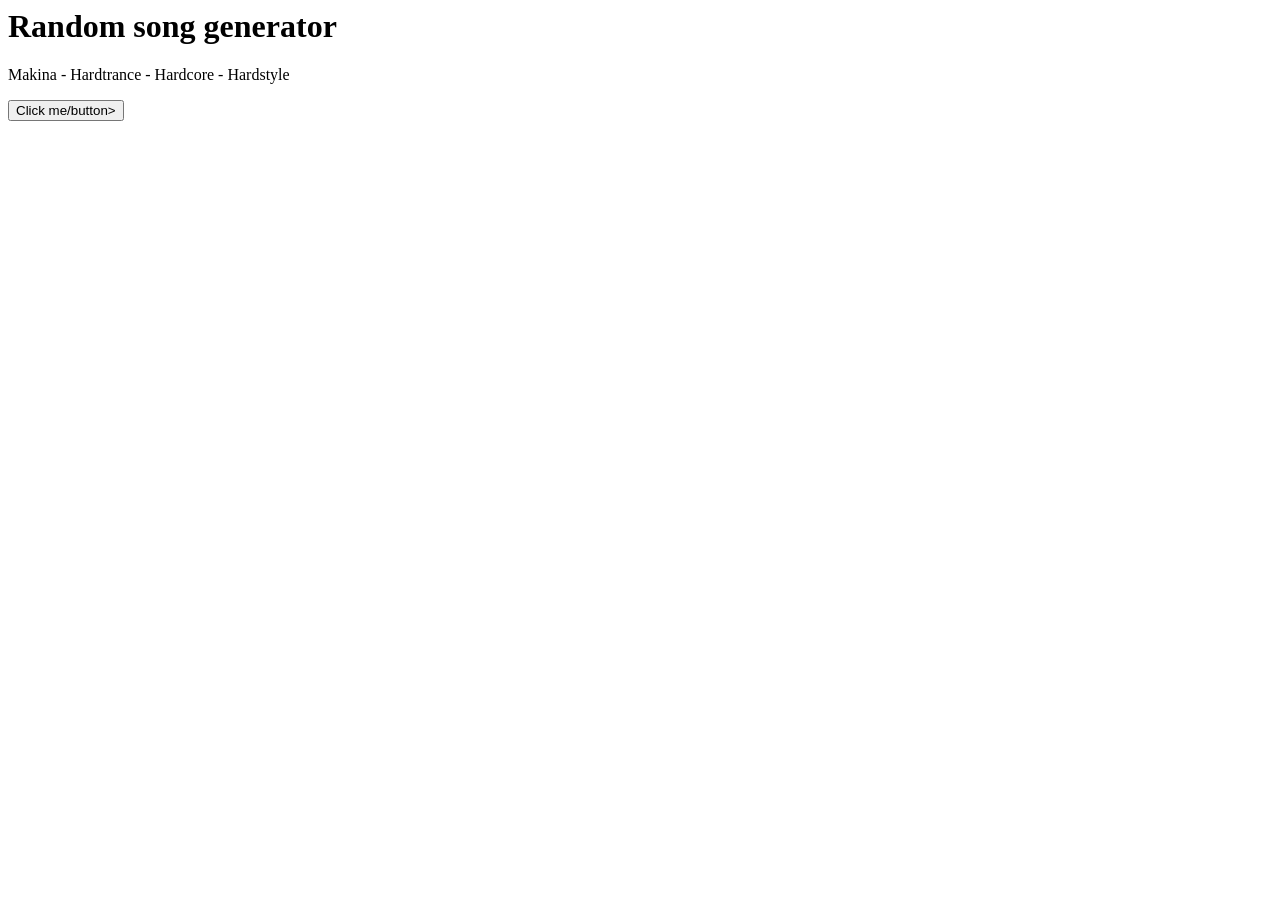
==== index.html @ 8e1f1d04 "initial index.html structure" ====
<head>
    <meta charset="UTF-8">
    <title>Random song generator</title>
</head>
<body>
    <h1>Random song generator</h1>
    <p>Makina - Hardtrance - Hardcore - Hardstyle</p>
    <button id="button">Click me/button>
</body>
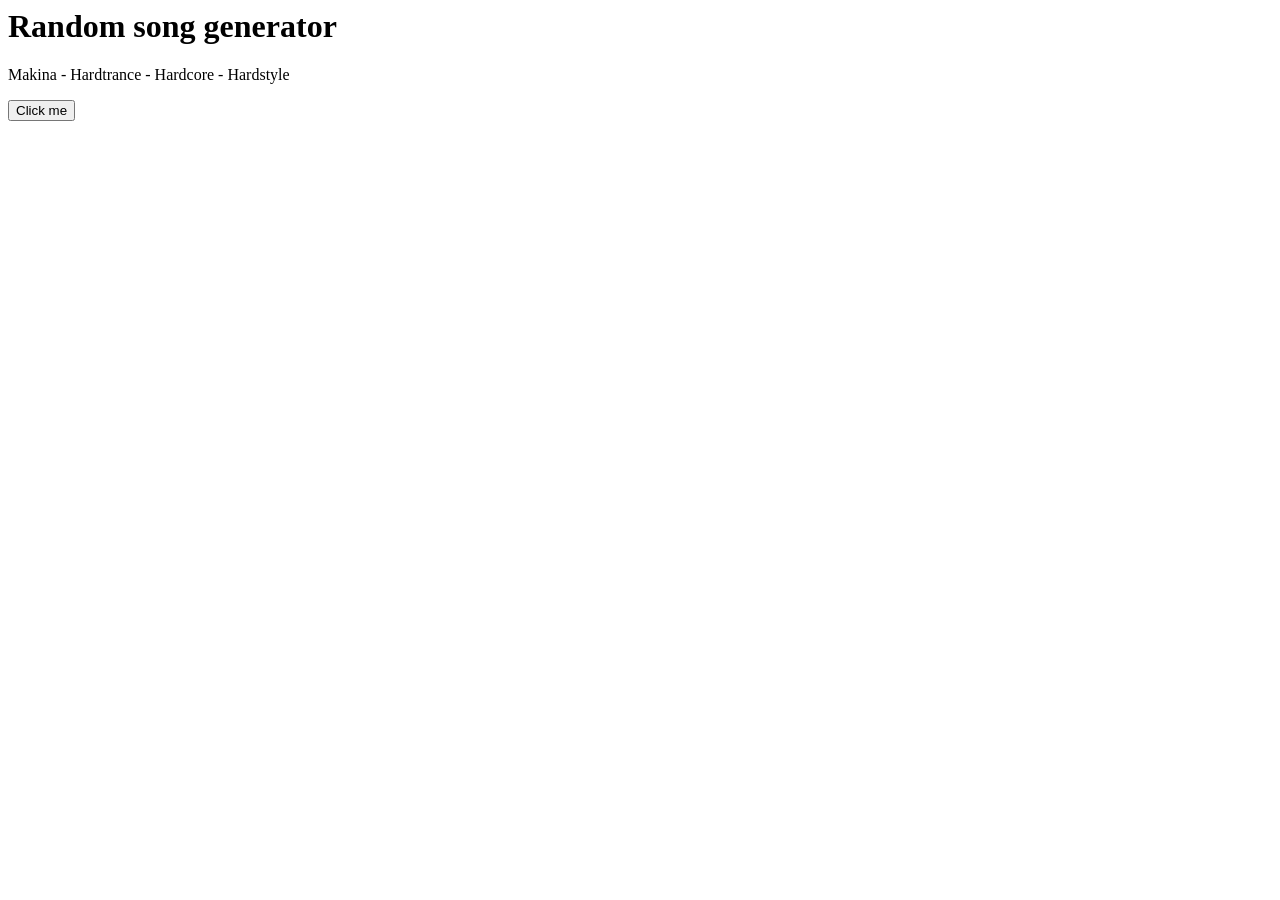
==== commit ddce9a6b: "html bugfix and made structure of folders" ====
--- a/index.html
+++ b/index.html
@@ -5,5 +5,5 @@
 <body>
     <h1>Random song generator</h1>
     <p>Makina - Hardtrance - Hardcore - Hardstyle</p>
-    <button id="button">Click me/button>
+    <button id="button">Click me</button>
 </body>
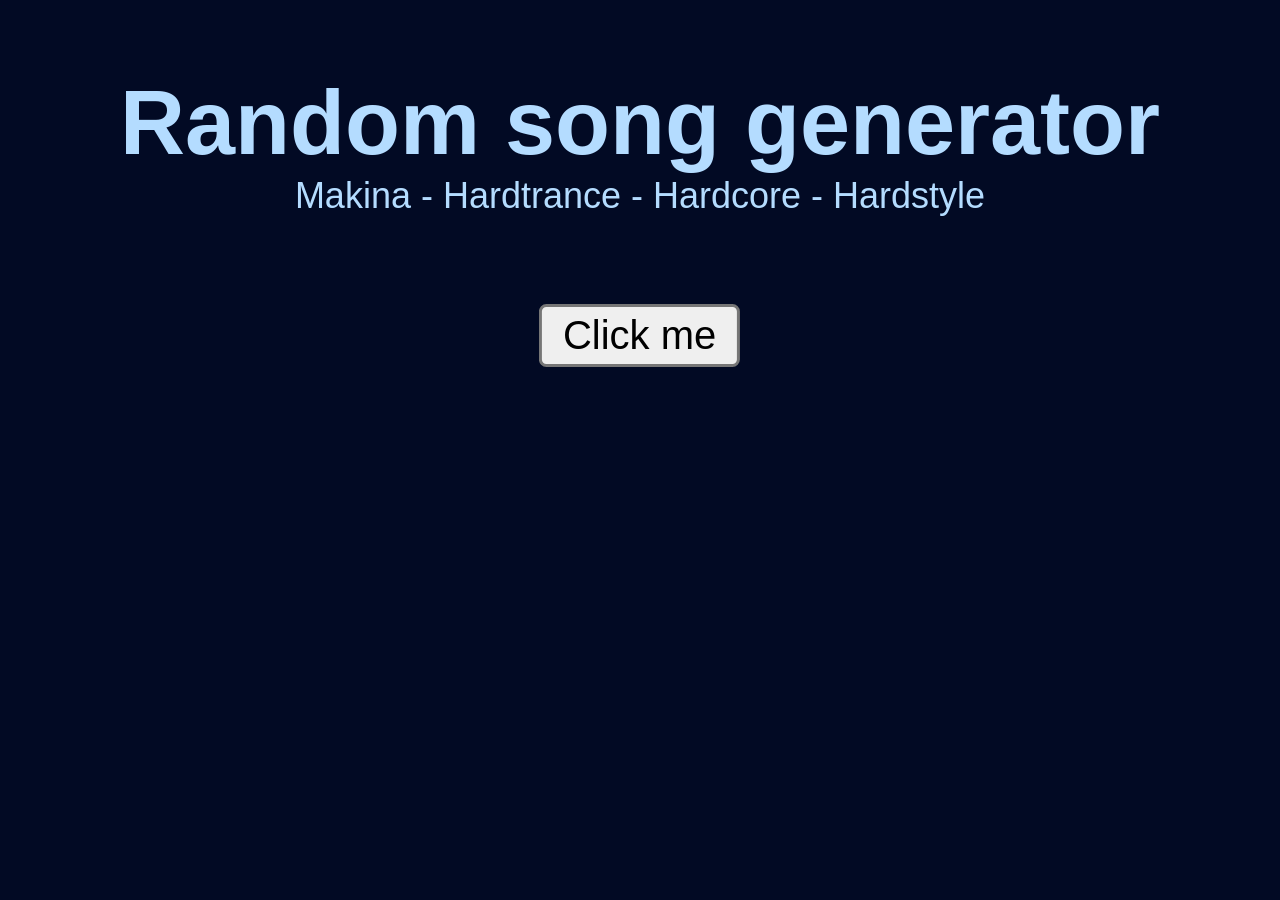
==== commit 5cb1536d: "added CSS, ill make a separate CSS for the redirects bcs it hurts my eyes" ====
--- a/index.html
+++ b/index.html
@@ -1,9 +1,11 @@
 <head>
     <meta charset="UTF-8">
     <title>Random song generator</title>
+    <link rel="stylesheet" href="styles.css" />
 </head>
 <body>
     <h1>Random song generator</h1>
     <p>Makina - Hardtrance - Hardcore - Hardstyle</p>
     <button id="button">Click me</button>
+    <script src="app.js"></script>
 </body>
--- a/styles.css
+++ b/styles.css
@@ -0,0 +1,20 @@
+body{
+    background-color: rgb(2, 10, 36);
+    color:rgb(180, 220, 255);
+    text-align:center;
+    align-items:center;
+    font-family: Verdana, Geneva, Tahoma, sans-serif;
+}
+h1{
+    font-size:10vh;
+    margin-top:8vh;
+    margin-bottom:0px;
+}
+p{
+    font-size:4vh;
+    margin-top:0px;
+}
+#button{
+    margin-top:8vh;
+    transform: scale(3);
+}
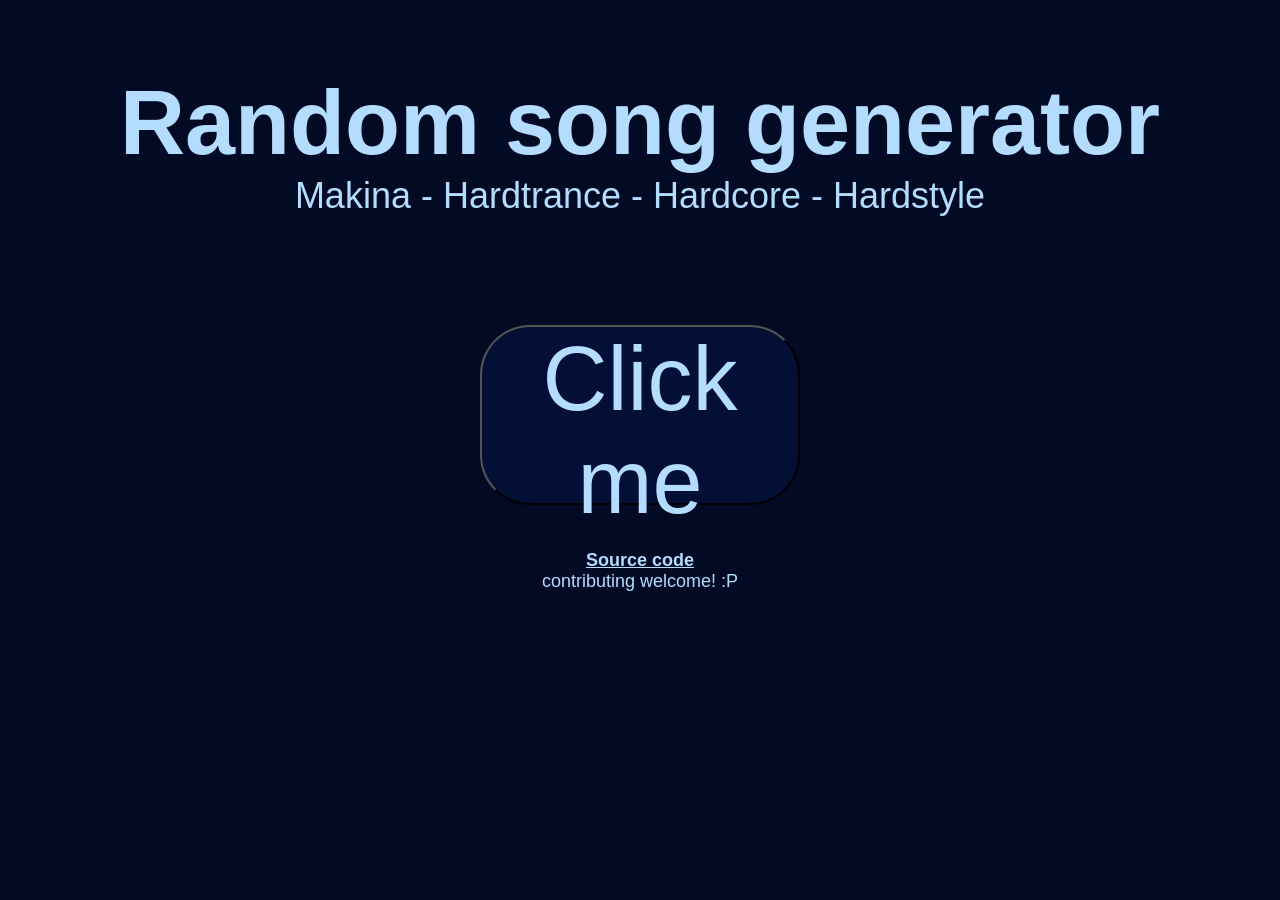
==== commit 686aa5e0: "updated button and added footer" ====
--- a/index.html
+++ b/index.html
@@ -8,4 +8,8 @@
     <p>Makina - Hardtrance - Hardcore - Hardstyle</p>
     <button id="button">Click me</button>
     <script src="app.js"></script>
+    <footer>
+        <p class="specialp"><a href="https://github.com/AndPan3/random-song-hardmusic">Source code</a></p>
+        <p>contributing welcome! :P</p>
+    </footer>
 </body>
--- a/styles.css
+++ b/styles.css
@@ -16,5 +16,23 @@
 }
 #button{
     margin-top:8vh;
-    transform: scale(3);
-}+    width:25vw;
+    height:20vh;
+    border-radius:50px;
+    background-color: rgb(3, 15, 52);
+    color:rgb(180, 220, 255);
+    font-size:10vh;
+}
+footer p{
+    margin-bottom:0px;
+    font-size:2vh;
+}
+.specialp{
+        margin-top:5vh;
+}
+.specialp a{
+    text-decoration: none;
+    color:rgb(180, 220, 255);
+    font-weight: bolder;
+    text-decoration: underline;
+}
